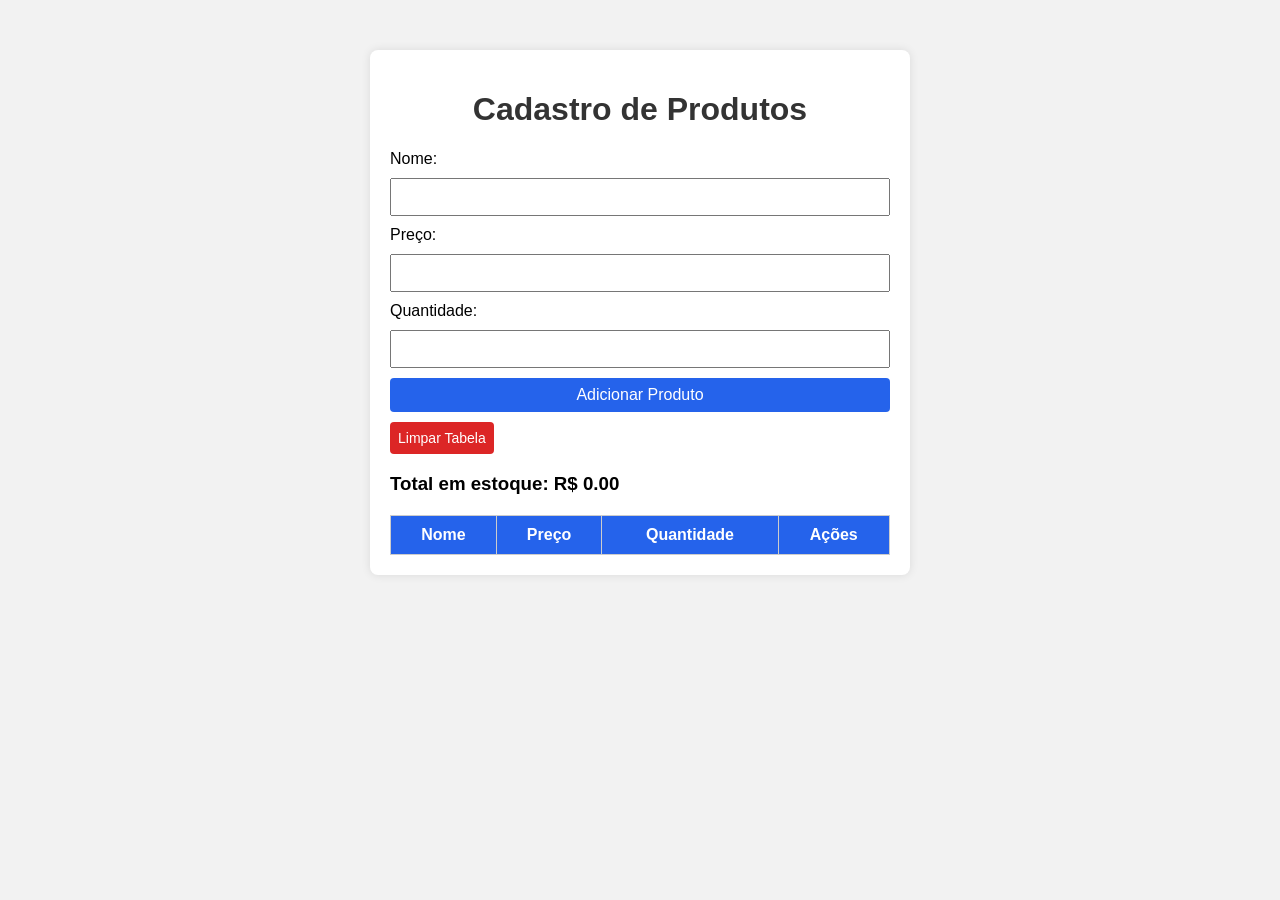
==== BACK_FASE_04/CADASTRO_PRODUTO_V2/FRONTEND/index.html @ ff49ca92 "v2-pt1" ====
<!doctype html>
<html lang="pt-br">
  <head>
    <meta charset="UTF-8" />
    <meta name="viewport" content="width=device-width, initial-scale=1.0" />
    <title>Cadastro Produto</title>
    <link rel="stylesheet" href="style.css" />
  </head>
  <body>
    <div class="container">
      <h1>Cadastro de Produtos</h1>
      <form id="produto-form">
        <label>Nome:</label>
        <input type="text" id="nome" required />

        <label>Preço:</label>
        <input type="number" id="preco" min="0.01" step="0.01" required />

        <label>Quantidade:</label>
        <input type="number" id="quantidade" min="1" step="1" required />

        <button type="submit">Adicionar Produto</button>
      </form>

      <button id="limpar-tabela">Limpar Tabela</button>

      <h3 id="total-estoque">Total em estoque: R$ 0.00</h3>

      <table id="tabela-produtos">
        <thead>
          <tr>
            <th>Nome</th>
            <th>Preço</th>
            <th>Quantidade</th>
            <th>Ações</th>
          </tr>
        </thead>
        <tbody></tbody>
      </table>
    </div>

    <script type="module" src="script.js"></script>
  </body>
</html>
---- BACK_FASE_04/CADASTRO_PRODUTO_V2/FRONTEND/style.css ----
body {
  font-family: Arial, Helvetica, sans-serif;
  background-color: #f2f2f2;
}

.container {
  max-width: 500px;
  background-color: white;
  padding: 20px;
  margin: 50px auto;
  border-radius: 8px;
  box-shadow: 0px 0px 10px rgba(0, 0, 0, 0.1);
}

h1 {
  text-align: center;
  color: #333;
}

form {
  display: flex;
  flex-direction: column;
  gap: 10px;
}

input,
button {
  padding: 8px;
  font-size: 16px;
}

button {
  background-color: #2563eb;
  color: white;
  border: none;
  cursor: pointer;
  border-radius: 4px;
}

#limpar-tabela {
  margin-top: 10px;
  background-color: #dc2626;
  color: white;
  border: none;
  padding: 8px;
  font-size: 14px;
  cursor: pointer;
  border-radius: 4px;
}

table {
  width: 100%;
  border-collapse: collapse;
  margin-top: 20px;
}

th,
td {
  border: 1px solid #ccc;
  padding: 10px;
  text-align: center;
}

th {
  background-color: #2563eb;
  color: white;
}
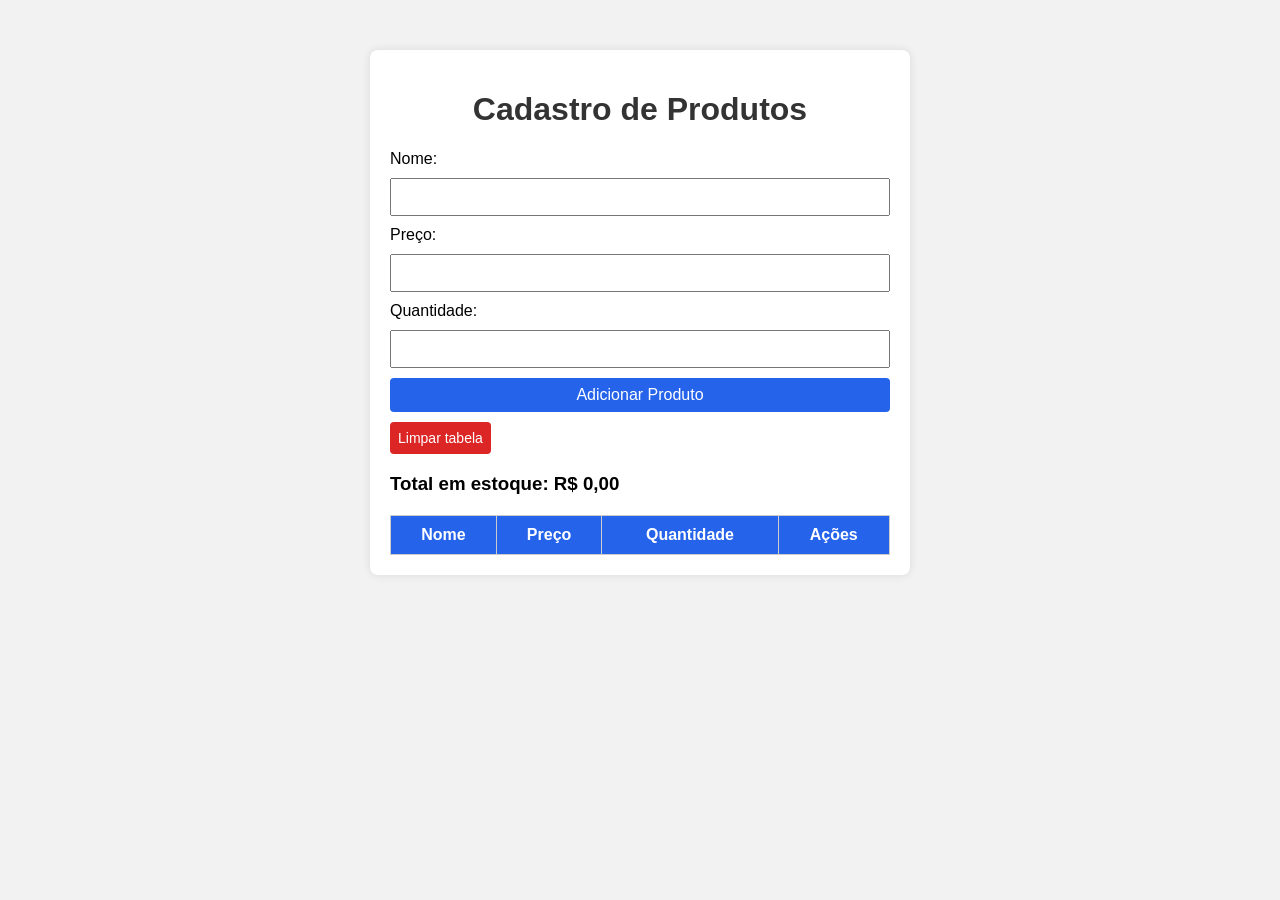
==== commit fa3accd5: "ativi01 pronto" ====
--- a/BACK_FASE_04/CADASTRO_PRODUTO_V2/FRONTEND/index.html
+++ b/BACK_FASE_04/CADASTRO_PRODUTO_V2/FRONTEND/index.html
@@ -3,28 +3,29 @@
   <head>
     <meta charset="UTF-8" />
     <meta name="viewport" content="width=device-width, initial-scale=1.0" />
-    <title>Cadastro Produto</title>
+    <title>Cadastro de produtos</title>
     <link rel="stylesheet" href="style.css" />
   </head>
+
   <body>
     <div class="container">
       <h1>Cadastro de Produtos</h1>
       <form id="produto-form">
-        <label>Nome:</label>
-        <input type="text" id="nome" required />
+        <label>Nome: </label>
+        <input type="text" required id="nome" />
 
-        <label>Preço:</label>
-        <input type="number" id="preco" min="0.01" step="0.01" required />
+        <label>Preço: </label>
+        <input type="number" required id="preco" min="0.01" step="0.01" />
 
-        <label>Quantidade:</label>
-        <input type="number" id="quantidade" min="1" step="1" required />
+        <label>Quantidade: </label>
+        <input type="number" required id="quantidade" min="1" step="1" />
 
         <button type="submit">Adicionar Produto</button>
       </form>
 
-      <button id="limpar-tabela">Limpar Tabela</button>
+      <button id="limpar-tabela">Limpar tabela</button>
 
-      <h3 id="total-estoque">Total em estoque: R$ 0.00</h3>
+      <h3 id="total-estoque">Total em estoque: R$ 0,00</h3>
 
       <table id="tabela-produtos">
         <thead>
@@ -39,6 +40,6 @@
       </table>
     </div>
 
-    <script type="module" src="script.js"></script>
+    <script src="script.js"></script>
   </body>
 </html>
--- a/BACK_FASE_04/CADASTRO_PRODUTO_V2/FRONTEND/style.css
+++ b/BACK_FASE_04/CADASTRO_PRODUTO_V2/FRONTEND/style.css
@@ -1,67 +1,65 @@
-body {
-  font-family: Arial, Helvetica, sans-serif;
-  background-color: #f2f2f2;
+body{
+    font-family: Arial, sans-serif;
+    background-color: #f2f2f2;
 }
 
-.container {
-  max-width: 500px;
-  background-color: white;
-  padding: 20px;
-  margin: 50px auto;
-  border-radius: 8px;
-  box-shadow: 0px 0px 10px rgba(0, 0, 0, 0.1);
+.container{
+    max-width: 500px;
+    background: white;
+    padding: 20px;
+    margin: 50px auto;
+    border-radius: 8px;
+    box-shadow: 0px 0px 10px rgba(0,0,0,0.1);
 }
 
-h1 {
-  text-align: center;
-  color: #333;
+h1{
+    text-align: center;
+    color: #333;
 }
 
-form {
-  display: flex;
-  flex-direction: column;
-  gap: 10px;
+form{
+    display: flex;
+    flex-direction: column;
+    gap: 10px;
 }
 
-input,
-button {
-  padding: 8px;
-  font-size: 16px;
+input, button{
+    padding: 8px;
+    font-size: 16px;
 }
 
-button {
-  background-color: #2563eb;
-  color: white;
-  border: none;
-  cursor: pointer;
-  border-radius: 4px;
+button{
+    background-color: #2563eb;
+    color: white;
+    border: none;
+    cursor: pointer;
+    border-radius: 4px;
 }
 
-#limpar-tabela {
-  margin-top: 10px;
-  background-color: #dc2626;
-  color: white;
-  border: none;
-  padding: 8px;
-  font-size: 14px;
-  cursor: pointer;
-  border-radius: 4px;
+#limpar-tabela{
+    margin-top: 10px;
+    background-color: #dc2626;
+    color: white;
+    border: none;
+    padding: 8px;
+    font-size: 14px;
+    cursor: pointer;
+    border-radius: 4px;
 }
 
-table {
-  width: 100%;
-  border-collapse: collapse;
-  margin-top: 20px;
+table{
+    width: 100%;
+    border-collapse: collapse;
+    margin-top: 20px;
 }
 
-th,
-td {
-  border: 1px solid #ccc;
-  padding: 10px;
-  text-align: center;
+th,td {
+    border: 1px solid #ccc;
+    padding: 10px;
+    text-align: center;
 }
 
 th {
-  background-color: #2563eb;
-  color: white;
-}
+    background-color: #2563eb;
+    color: white;
+}
